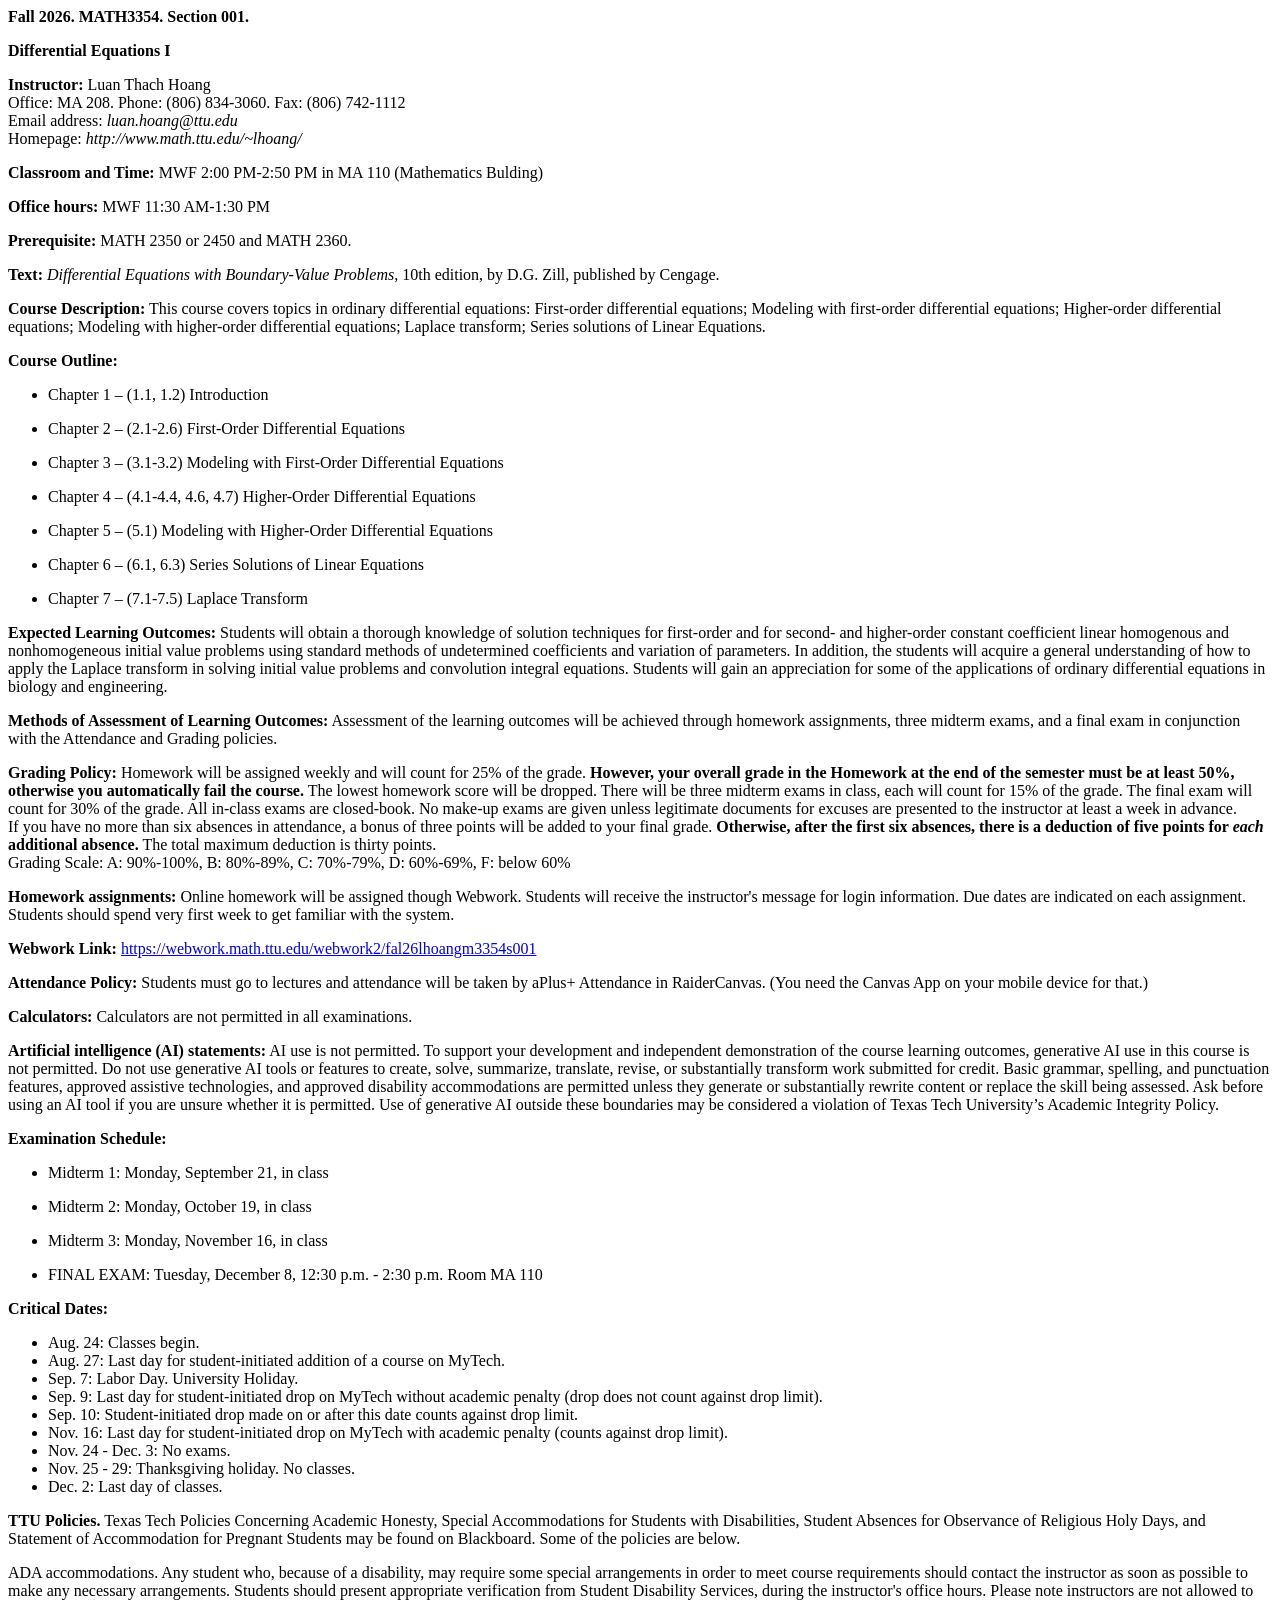
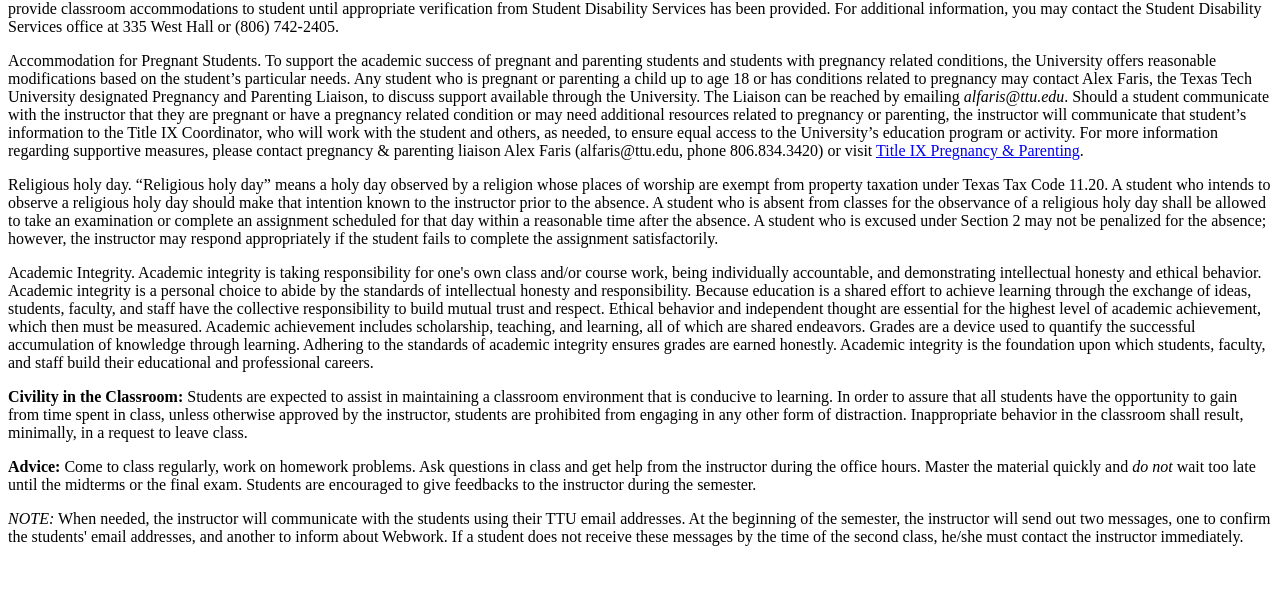
==== 2026Fall-M3354/index.htm @ f3181474 "Add files via upload" ====
<!DOCTYPE HTML PUBLIC "-//W3C//DTD HTML 4.0 Transitional//EN">
<HTML>
<HEAD>
	<META HTTP-EQUIV="CONTENT-TYPE" CONTENT="text/html; charset=utf-8">
	<TITLE>MATH3354. Section 001. TTU Fall 2026</TITLE>
	<STYLE TYPE="text/css">
	</STYLE>
</HEAD>
<BODY LANG="en-US" DIR="LTR">

<P><B>Fall 2026. MATH3354. Section 001. </B>
</P>

<P><B>Differential Equations I</B></P>

<P><B>Instructor:</B>
Luan Thach Hoang<BR/>
Office: MA 208. Phone: (806) 834-3060.
Fax: (806) 742-1112<BR/>
Email address: <I>luan.hoang@ttu.edu</I><BR/>
Homepage: <I>http://www.math.ttu.edu/~lhoang/</I><BR/>
</P>

<p><b>Classroom and Time:</b> MWF 2:00 PM-2:50 PM in MA 110 (Mathematics Bulding)
</p>

<p><b>Office hours:</b> MWF 11:30 AM-1:30 PM </p>

<!--<P><B>Course website:</B>
<a href="http://www.math.ttu.edu/~lhoang/2026Spr-M3354/"><I>http://www.math.ttu.edu/~lhoang/2026Spr-M3354/</I><BR></a>
</P>
-->

<P><B>Prerequisite:</B> MATH 2350 or 2450 and MATH 2360.</P>

<P><B>Text:</B> <I>Differential Equations with Boundary-Value Problems,</I> 10th edition,  by
D.G. Zill, published by Cengage.
</P>

<P><B>Course Description:</B> This course covers topics in ordinary differential equations: First-order differential equations; Modeling with first-order differential equations; Higher-order differential equations; Modeling with higher-order differential equations; Laplace transform; Series solutions of Linear Equations. 
</P>
<P><B>Course Outline:</B> 
<ul>
<li><p>Chapter 1 – (1.1, 1.2) Introduction</p></li>
<li><p>Chapter 2 – (2.1-2.6) First-Order Differential Equations</p></li>
<li><p>Chapter 3 – (3.1-3.2) Modeling with First-Order Differential Equations</p></li>
<li><p>Chapter 4 – (4.1-4.4, 4.6, 4.7) Higher-Order Differential Equations</p></li>
<li><p>Chapter 5 – (5.1) Modeling with Higher-Order Differential Equations</p></li>
<li><p>Chapter 6 – (6.1, 6.3) Series Solutions of Linear Equations</p></li>
<li><p>Chapter 7 – (7.1-7.5) Laplace Transform</p></li>
</ul>
</P>


<P><B>Expected Learning Outcomes:</B> Students will obtain a thorough knowledge of solution techniques for first-order and for second- and higher-order constant coefficient linear homogenous and nonhomogeneous initial value problems using standard methods of undetermined coefficients and variation of parameters. In addition, the students will acquire a general understanding of how to apply the Laplace transform in solving initial value problems and convolution integral equations. Students will gain an appreciation for some of the applications of ordinary differential equations in biology and engineering.
</P>

<P><B>Methods of Assessment of Learning Outcomes:</B> Assessment of the learning outcomes will be achieved through homework assignments, three midterm exams, and a final exam in conjunction with the Attendance and Grading policies. 
</P>


<P><B>Grading Policy:</B> Homework will be assigned weekly and will count for 25% of the grade. <b>However, your overall grade in the Homework at the end of the semester must be at least 50%, otherwise you automatically fail the course.</b> The lowest homework score will be dropped. There will be three midterm exams in class, each will count
for 15% of the grade. The final exam will count for 30% of the grade. All in-class exams are closed-book. No make-up exams are given unless
legitimate documents for excuses are presented to the instructor at
least a week in advance.<BR>
If you have no more than six absences in attendance, a bonus of three points will be added to your final grade. <b>Otherwise, after the first six absences, there is a deduction of five points for <i>each</i> additional absence.</b> The total maximum deduction is thirty points.
<BR>Grading Scale: A: 90%-100%, B: 80%-89%,
C: 70%-79%, D: 60%-69%, F: below 60% 
</P>

<P><B>Homework assignments:</B> Online homework will be assigned
though Webwork. Students will receive the instructor's message for
login information. Due dates are indicated on each assignment.
Students should spend very first week to get familiar with the
system. 
</P>

<P><B>Webwork Link:</B> <a href="https://webwork.math.ttu.edu/webwork2/fal26lhoangm3354s001">https://webwork.math.ttu.edu/webwork2/fal26lhoangm3354s001</a></P>
</P>


<P><B>Attendance Policy:</B> Students must go to lectures and attendance will be taken by aPlus+ Attendance in RaiderCanvas. (You need the Canvas App on your mobile device for that.)
</P>

<P><B>Calculators:</B> Calculators are not permitted in all examinations.
</P>

<P><B>Artificial intelligence (AI) statements:</B> AI use is not permitted. 
To support your development and independent demonstration of the course learning outcomes, generative AI use in this course is not permitted. Do not use generative AI tools or features to create, solve, summarize, translate, revise, or substantially transform work submitted for credit. Basic grammar, spelling, and punctuation features, approved assistive technologies, and approved disability accommodations are permitted unless they generate or substantially rewrite content or replace the skill being assessed. Ask before using an AI tool if you are unsure whether it is permitted. Use of generative AI outside these boundaries may be considered a violation of Texas Tech University’s Academic Integrity Policy.
</P>


<p><b>Examination Schedule:</b> 
</p><ul>
	<li><p>Midterm 1: Monday, September 21, in class
	</p></li>
	
	<li><p>Midterm 2: Monday, October 19, in class
	</p></li>
	
	<li><p>Midterm 3: Monday, November 16, in class
	</p></li>
	
	<li><p>FINAL EXAM: Tuesday, December 8, 12:30 p.m. - 2:30 p.m. Room MA 110
	</p></li>
	</ul>
<p></p>

<P><B>Critical Dates:</B>
<UL>
	<LI>Aug. 24: Classes begin. </LI>
	<LI>Aug. 27: Last day for student-initiated addition of a course on MyTech.</LI>
	<LI>Sep. 7: Labor Day. University Holiday.</LI>
	<LI>Sep. 9: Last day for student-initiated drop on MyTech without academic penalty  (drop does not count against drop limit).</LI>
	<LI>Sep. 10: Student-initiated drop made on or after this date counts against drop limit.</LI> 
	<LI>Nov. 16: Last day for student-initiated drop on MyTech with academic penalty (counts against drop limit).</LI>
	<LI>Nov. 24 - Dec. 3:  No exams. </LI>
	<LI>Nov. 25 - 29: Thanksgiving holiday. No classes.</LI> 	
	<LI>Dec. 2: Last day of classes. </LI>
</UL>
</P>


<P>
<B>TTU Policies.</B> 
Texas Tech Policies Concerning Academic Honesty, Special Accommodations for Students with Disabilities, Student Absences for Observance of Religious Holy Days, and Statement of Accommodation for Pregnant Students may be found on Blackboard.
<!--Relevant Texas Tech policies can be found here:
<ul>
    <li><a href="https://www.depts.ttu.edu/tlpdc/RequiredSyllabusStatements.php">https://www.depts.ttu.edu/tlpdc/RequiredSyllabusStatements.php</a></li>

    <li><a href="https://www.depts.ttu.edu/tlpdc/RecommendedSyllabusStatements.php">https://www.depts.ttu.edu/tlpdc/RecommendedSyllabusStatements.php</a></li>
</ul>
-->

Some of the policies are below.</br >

<P>ADA accommodations. Any student who, because of a disability, may require some special
arrangements in order to meet course requirements should contact the instructor as soon as possible to make any necessary
arrangements. Students should present appropriate verification from Student Disability Services, during the instructor's office
hours. Please note instructors are not allowed to provide classroom accommodations to student until appropriate verification
from Student Disability Services has been provided. For additional information, you may contact the Student Disability
Services office at 335 West Hall or (806) 742­-2405.</P>

<P>Accommodation for Pregnant Students.
To support the academic success of pregnant and parenting students and students with pregnancy related conditions, the University offers reasonable modifications based on the student’s particular needs. Any student who is pregnant or parenting a child up to age 18 or has conditions related to pregnancy may contact Alex Faris, the Texas Tech University designated Pregnancy and Parenting Liaison, to discuss support available through the University. The Liaison can be reached by emailing <i>alfaris@ttu.edu</i>. Should a student communicate with the 
instructor that they are pregnant or have a pregnancy related condition or may need additional resources related to pregnancy or parenting, the instructor will communicate that student’s information to the Title IX Coordinator, who will work with the student and others, as needed, to ensure equal access to the University’s education program or activity.

For more information regarding supportive measures, please contact pregnancy & parenting liaison Alex Faris (alfaris@ttu.edu, phone 806.834.3420) or visit <a href="https://www.depts.ttu.edu/titleix/PregnancyandParenting/">Title IX Pregnancy & Parenting</a>. 
</P>

<P>Religious holy day.
“Religious holy day” means a holy day
observed by a religion whose places of worship are exempt from property taxation under Texas Tax Code 11.20.  A student
who intends to observe a religious holy day should make that intention known to the instructor prior to the absence. A student
who is absent from classes for the observance of a religious holy day shall be allowed to take an examination or complete an
assignment scheduled for that day within a reasonable time after the absence.  A student who is excused under Section 2
may not be penalized for the absence; however, the instructor may respond appropriately if the student fails to complete the
assignment satisfactorily.</P>

<P>Academic Integrity. 
Academic integrity is taking responsibility for one's own class and/or course work, being individually accountable, and demonstrating intellectual honesty and ethical behavior. Academic integrity is a personal choice to abide by the standards of intellectual honesty and responsibility. Because education is a shared effort to achieve learning through the exchange of ideas, students, faculty, and staff have the collective responsibility to build mutual trust and respect. Ethical behavior and independent thought are essential for the highest level of academic achievement, which then must be measured. Academic achievement includes scholarship, teaching, and learning, all of which are shared endeavors. Grades are a device used to quantify the successful accumulation of knowledge through learning. Adhering to the standards of academic integrity ensures grades are earned honestly. Academic integrity is the foundation upon which students, faculty, and staff build their educational and professional careers. 
</P>
</P>

<P><B>Civility in the Classroom:</B> Students are expected to assist
in maintaining a classroom environment that is conducive to learning.
In order to assure that all students have the opportunity to gain
from time spent in class, unless otherwise approved by the
instructor, students are prohibited from engaging in any other form
of distraction. Inappropriate behavior in the classroom shall result,
minimally, in a request to leave class. 
</P>

<P><B>Advice:</B> Come to class regularly, work on homework problems.
Ask questions in class and get help from the instructor during the
office hours. Master the material quickly and <I>do not</I> wait too
late until the midterms or the final exam. Students are encouraged to
give feedbacks to the instructor during the semester. 
</P>

<P><I>NOTE:</I> When needed, the instructor will communicate with the
students using their TTU email addresses. At the beginning of the
semester, the instructor will send out two messages, one to confirm the students' email addresses, and another to inform about Webwork. If a student does not receive these messages by the time of the second class, he/she must contact the instructor immediately. 
</P>

<!--

<P><B>Handouts:</B> 
<ul>
<li><a href="syllabus.pdf">Syllabus</a></li>


<li><a href="cz_ch3.pdf">Summary of Chapter 3 (Prof. D. Gilliam)</a></li>

<li><a href="meth_und_coef_WW.pdf">Formula sheet: Method of undetermined coefficients (Prof. D. Gilliam)</a></li>

<li><a href="partial_fractions_DGilliam.pdf">Formula sheet: Partial fractions (Prof. D. Gilliam)</a></li>

<li>Lecture notes (Prof. D. Gilliam)
<a href="chapters_1-2_lecture_notes.pdf">Chapters 1-2</a>,
<a href="chapter_3_lecture_notes.pdf">Chapter 3</a>,
<a href="chapter_4_lecture_notes.pdf">Chapter 4</a>,

<a href="s34.PDF"> 3.4 </a>,
<a href="s41-42.PDF"> 4.1, 4.2 </a>,
<a href="s43.PDF"> 4.3 </a>,
<a href="s44.PDF"> 4.4 </a>,
<a href="s45.PDF"> 4.5 </a>
</li>

<li><a href="2025Fall-M3354-Ch7-Notes.pdf">Supplemental Concise Lecture Notes (Chapter 7) (Luan Hoang)</a></li>

<li><a href="Soln-Exam1.PDF">Solution to Exam 1</a>,
<a href="Soln-Exam2.PDF">Solution to Exam 2</a>,
<a href="Soln-Exam3.PDF">Solution to Exam 3</a></li>

<li>Solutions to some problems in sections: 
<a href="s33.PDF"> 3.3 </a>,
<a href="s34.PDF"> 3.4 </a>,
<a href="s41-42.PDF"> 4.1, 4.2 </a>,
<a href="s43.PDF"> 4.3 </a>,
<a href="s44.PDF"> 4.4 </a>,
<a href="s45.PDF"> 4.5 </a></li>

<li>Solutions to more problems in Chapter 4 in general: 
<a href="Ch4a.PDF"> 4a </a>,
<a href="Ch4b.PDF"> 4b </a>,
<a href="Ch4c.PDF"> 4c </a>,
<a href="Ch4d.PDF"> 4d </a>
</ul>
</P>
-->

<!--
<P><B>Links:</B> 
<ul>
<li><a href="https://webwork.math.ttu.edu/webwork2/spr26lhoangm3354s001">WeBWork</a></li>
<li><a href="EnterAnswersWebwork.html">How to Enter Answers in WeBWorK (Prof. D. Gilliam)</a></li>
 <li>Suggested videos: Here are some. Note that they do not cover all textbook's material or same material, use them with care as supplementary to your textbook.  
	<ul>
	<li>Lectures by Prof. Robert Strang from MIT on <a href="https://www.youtube.com/playlist?list=PL49CF3715CB9EF31D">linear algebra</a> and differential equations.
		See more at 
		<a href="https://ocw.mit.edu/courses/mathematics/18-06-linear-algebra-spring-2010/video-lectures/">here</a> and
		<a href="https://ocw.mit.edu/resources/res-18-009-learn-differential-equations-up-close-with-gilbert-strang-and-cleve-moler-fall-2015/differential-equations-and-linear-algebra/">here.</a></li>
	<li>Another course on <a href="https://ocw.mit.edu/courses/mathematics/18-03-differential-equations-spring-2010/video-lectures/">Differential equations</a>, lectures 24 and after.</li>
	<li><a href="http://www.math.clemson.edu/~macaule/">Prof. Matthew Macauley</a> (Clemson University)'s  video lectures <a href="http://www.math.clemson.edu/~macaule/classes/m17_math2080/">here</a> and <a href="http://www.math.clemson.edu/~macaule/classes/m20_math4340/">here</a>. 
	</ul>
</li>
</ul>
</P>
-->

<P><!-- end Content --><!-- ---------------- Content ------------ --><BR /><BR />
</P>
</BODY>
</HTML>
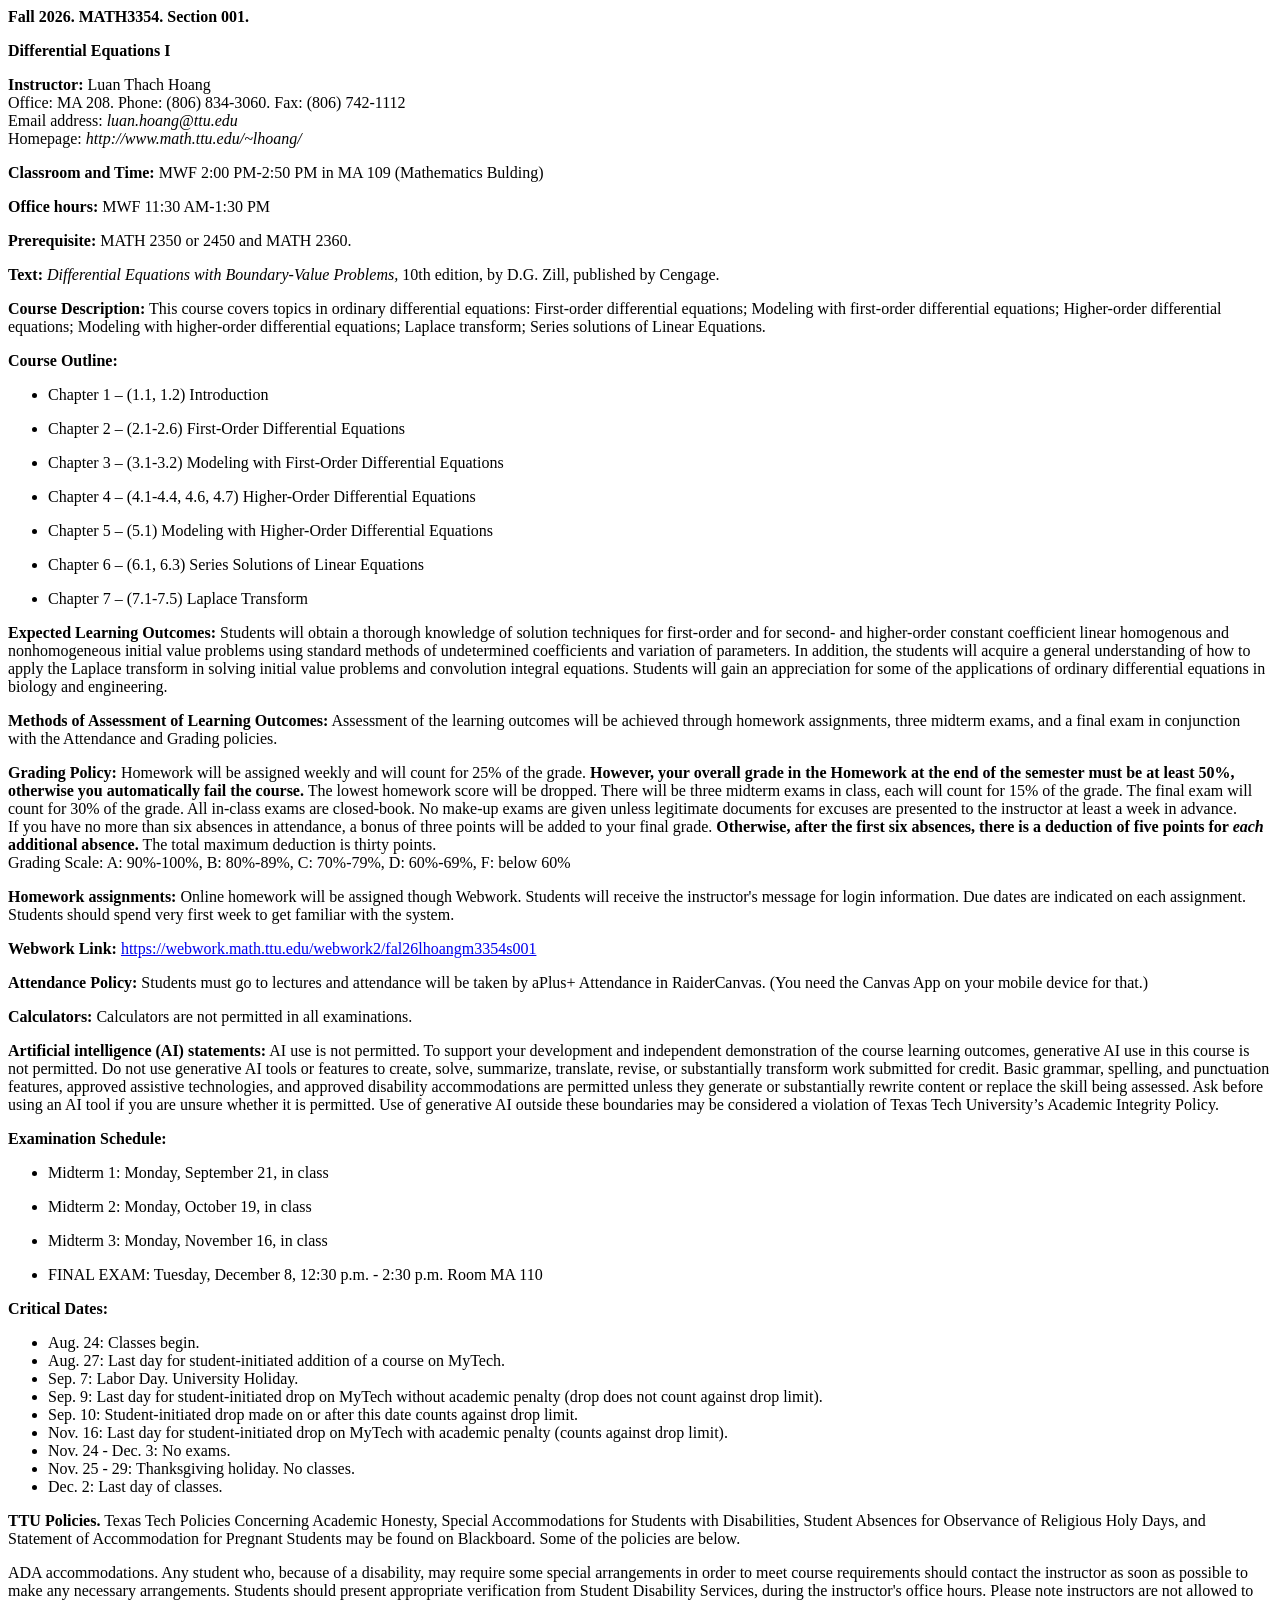
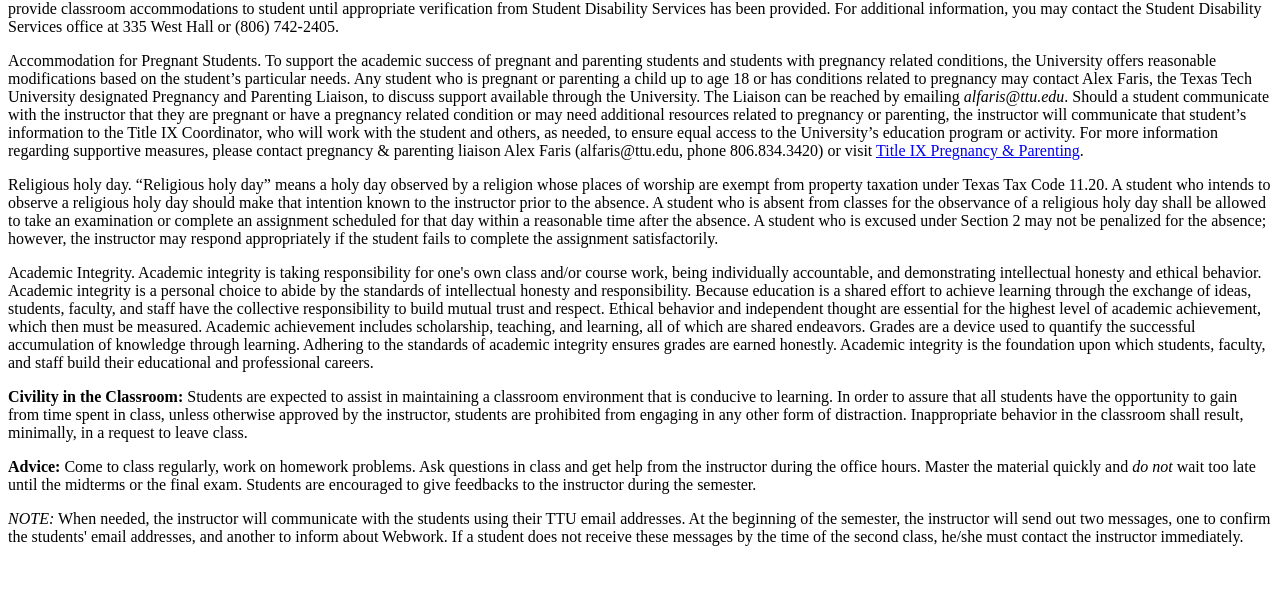
==== commit 77d06c53: "Add files via upload" ====
--- a/2026Fall-M3354/index.htm
+++ b/2026Fall-M3354/index.htm
@@ -21,7 +21,7 @@
 Homepage: <I>http://www.math.ttu.edu/~lhoang/</I><BR/>
 </P>
 
-<p><b>Classroom and Time:</b> MWF 2:00 PM-2:50 PM in MA 110 (Mathematics Bulding)
+<p><b>Classroom and Time:</b> MWF 2:00 PM-2:50 PM in MA 109 (Mathematics Bulding)
 </p>
 
 <p><b>Office hours:</b> MWF 11:30 AM-1:30 PM </p>
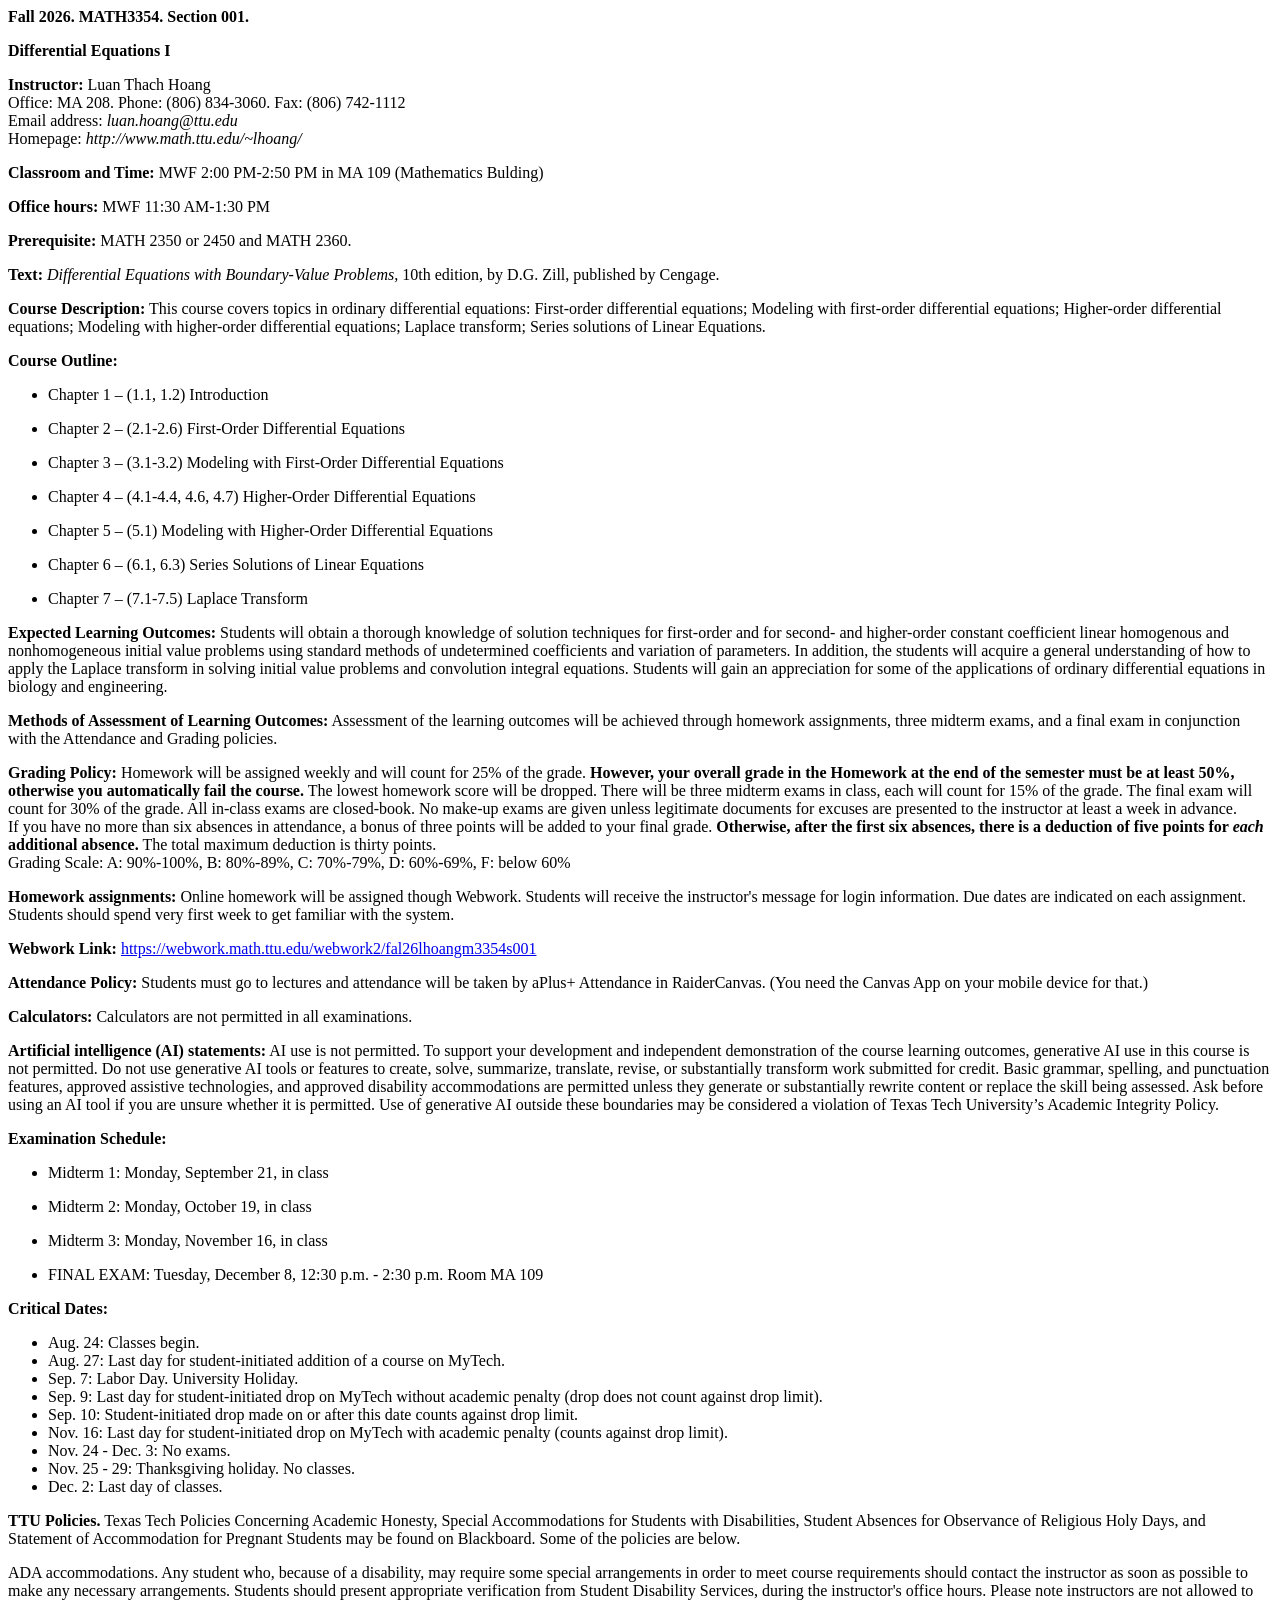
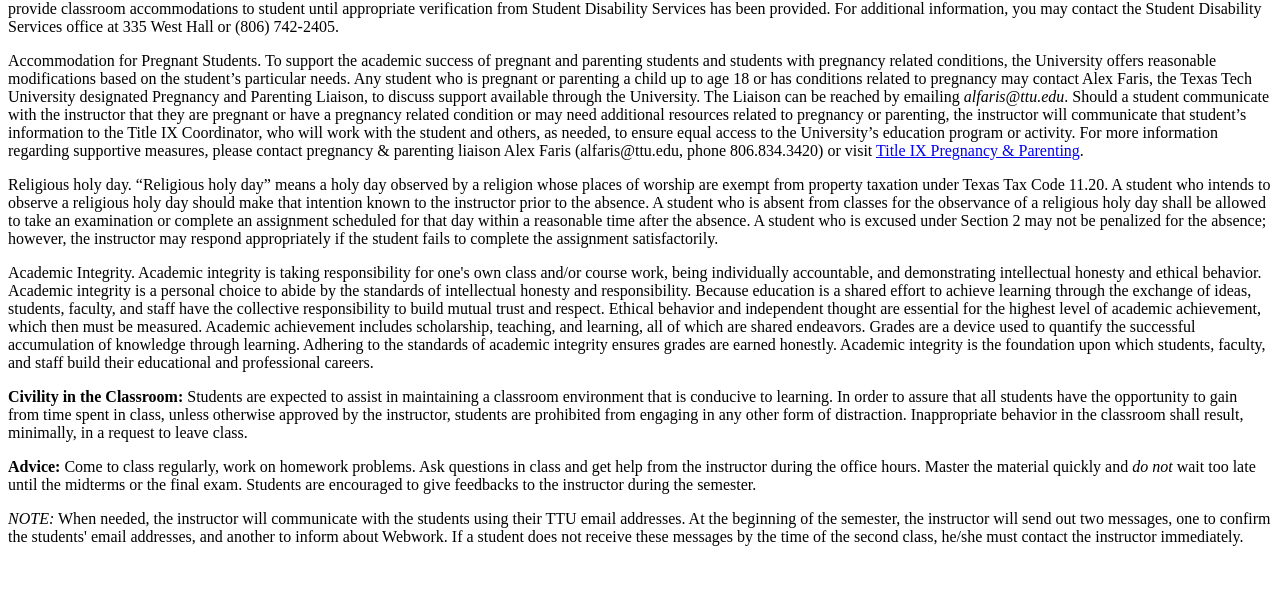
==== commit 91ecb139: "Add files via upload" ====
--- a/2026Fall-M3354/index.htm
+++ b/2026Fall-M3354/index.htm
@@ -101,7 +101,7 @@
 	<li><p>Midterm 3: Monday, November 16, in class
 	</p></li>
 	
-	<li><p>FINAL EXAM: Tuesday, December 8, 12:30 p.m. - 2:30 p.m. Room MA 110
+	<li><p>FINAL EXAM: Tuesday, December 8, 12:30 p.m. - 2:30 p.m. Room MA 109
 	</p></li>
 	</ul>
 <p></p>
